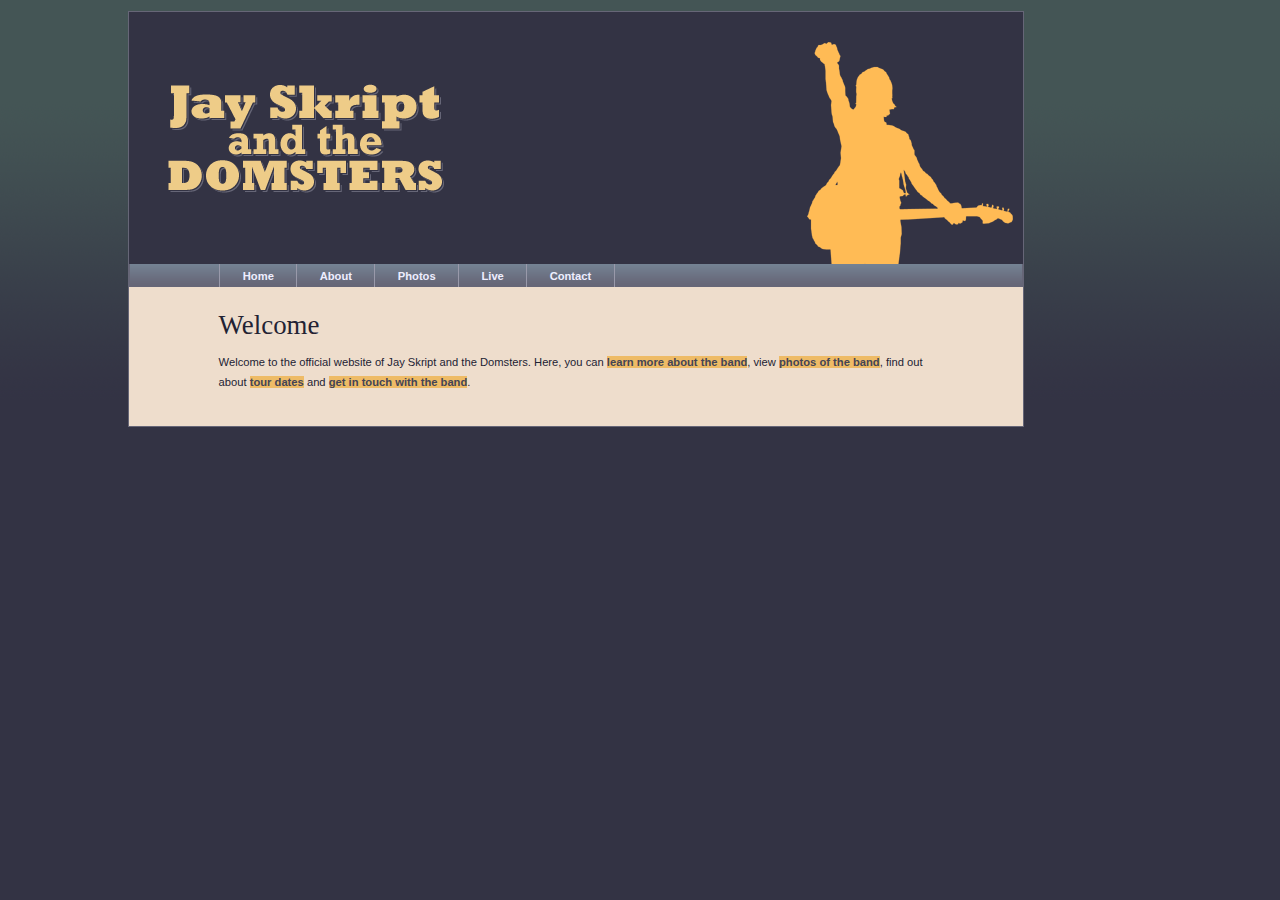
==== index.html @ b27c06c9 "基础UI样式" ====
<!DOCTYPE html>
<html lang="en">

<head>
    <meta charset="UTF-8">
    <meta http-equiv="X-UA-Compatible" content="IE=edge">
    <meta name="viewport" content="width=device-width, initial-scale=1.0">
    <title>Jay Skript and the Document</title>
    <script src="scripts/modernizr-custom.js"></script>
    <link rel="stylesheet" href="styles/basic.css" media="screen">
</head>

<body>
    <header>
        <img src="images/logo.gif" alt="Jay Skript and the Domsters">
        <nav>
            <ul>
                <li><a href="index.html">Home</a></li>
                <li><a href="about.html">About</a></li>
                <li><a href="photos.html">Photos</a></li>
                <li><a href="live.html">Live</a></li>
                <li><a href="contact.html">Contact</a></li>
            </ul>
        </nav>
    </header>

    <article>
        <h1>Welcome</h1>
        <p id="intro">
            Welcome to the official website of Jay Skript and the Domsters. Here, you can <a href="about.html" title="About">learn more about the band</a>, view <a href="photos.html">photos of the band</a>, find out about <a href="live.html">tour dates</a>            and <a href="contact.html">get in touch with the band</a>.
        </p>
    </article>
</body>

</html>
---- styles/basic.css ----
@import url(layout.css);
@import url(color.css);
@import url(typography.css);
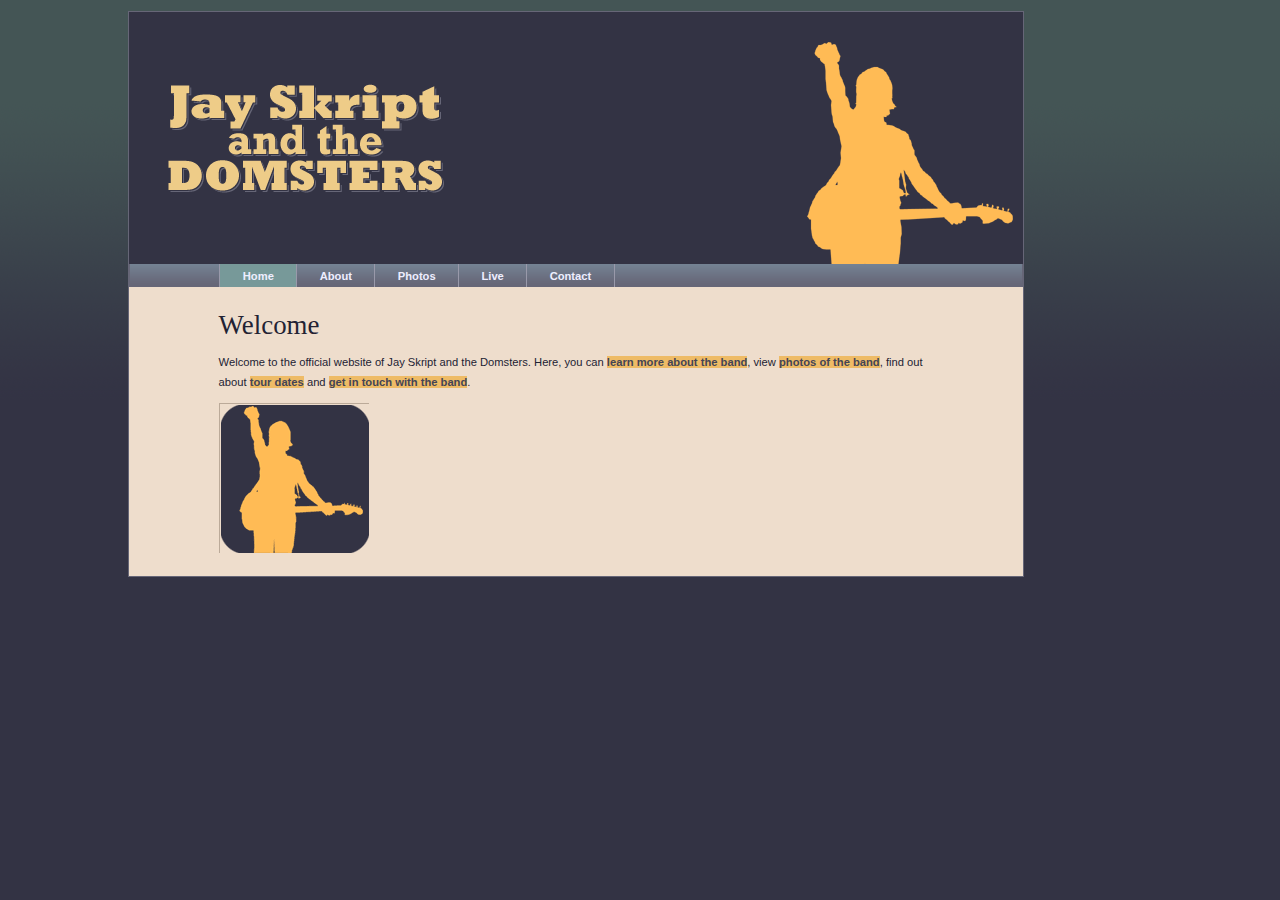
==== commit 5a122987: "feat:实现band页面" ====
--- a/index.html
+++ b/index.html
@@ -27,9 +27,11 @@
     <article>
         <h1>Welcome</h1>
         <p id="intro">
-            Welcome to the official website of Jay Skript and the Domsters. Here, you can <a href="about.html" title="About">learn more about the band</a>, view <a href="photos.html">photos of the band</a>, find out about <a href="live.html">tour dates</a>            and <a href="contact.html">get in touch with the band</a>.
+            Welcome to the official website of Jay Skript and the Domsters. Here, you can <a href="about.html" title="About">learn more about the band</a>, view <a href="photos.html" title="Photos">photos of the band</a>, find out about <a href="live.html"
+                title="Tour date">tour dates</a> and <a href="contact.html" title="Contact">get in touch with the band</a>.
         </p>
     </article>
+    <script src="scripts/globals.js"></script>
 </body>
 
 </html>